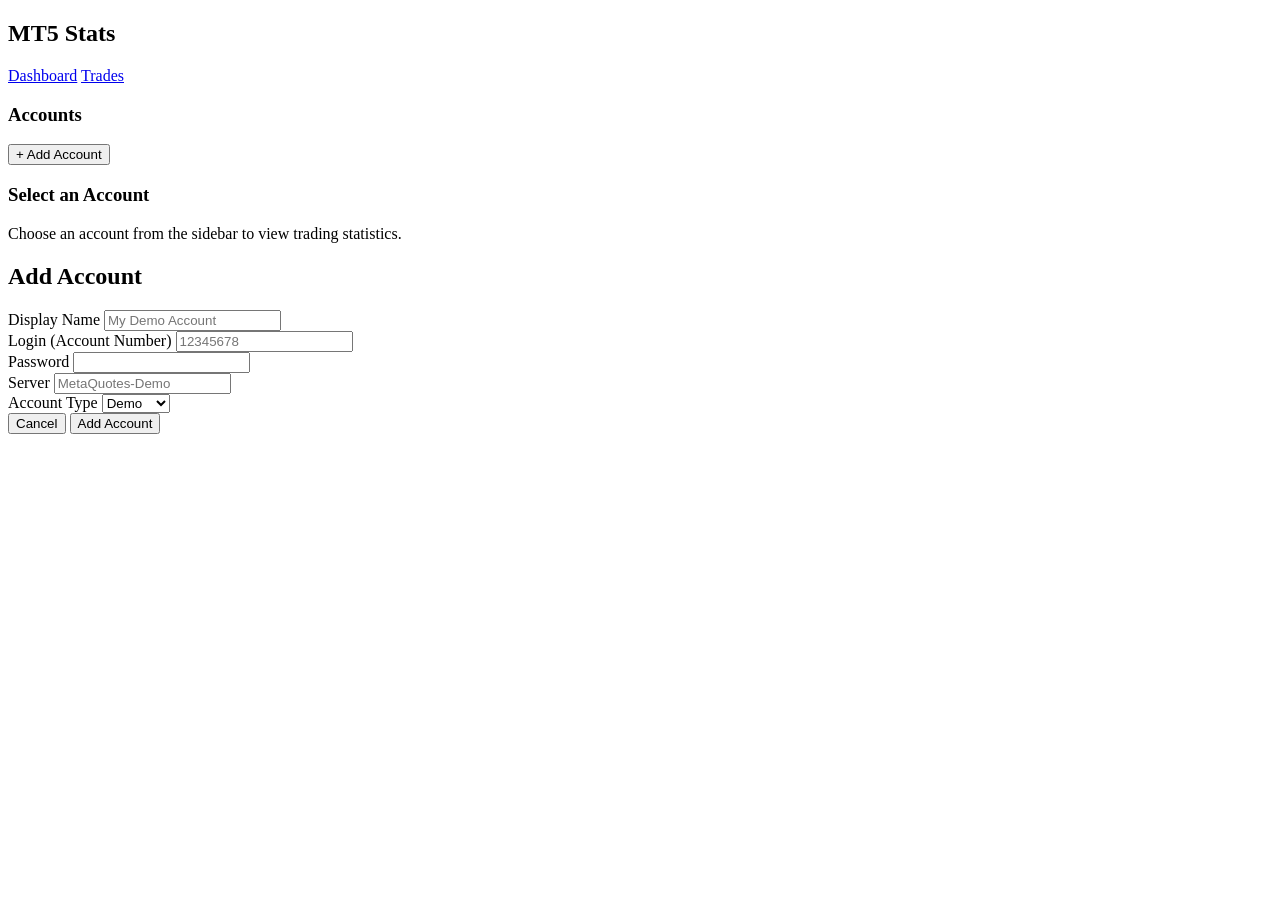
==== frontend/index.html @ 9e529534 "Add overall score card, fix SSH tunnel and Wine installer hangs - Add collapsible score card with ga" ====
<!DOCTYPE html>
<html lang="en">
<head>
    <meta charset="UTF-8">
    <meta name="viewport" content="width=device-width, initial-scale=1.0">
    <title>MT5 Demo Stats - Dashboard</title>
    <link rel="stylesheet" href="/static/css/style.css?v=2">
</head>
<body>
    <div class="app">
        <aside class="sidebar">
            <h1>MT5 Stats</h1>
            <nav>
                <a href="/" class="active">Dashboard</a>
                <a href="/trades">Trades</a>
            </nav>
            <div class="account-list">
                <h3>Accounts</h3>
                <div id="account-list"></div>
                <button class="btn-add-account" id="btn-add">+ Add Account</button>
            </div>
        </aside>

        <main class="main">
            <div id="docker-banner" class="docker-banner" style="display:none"></div>
            <div id="dashboard-content">
                <div class="empty-state">
                    <h3>Select an Account</h3>
                    <p>Choose an account from the sidebar to view trading statistics.</p>
                </div>
            </div>
        </main>
    </div>

    <!-- Add Account Modal -->
    <div class="modal-overlay" id="modal-overlay">
        <div class="modal">
            <h2>Add Account</h2>
            <form id="account-form">
                <div class="form-group">
                    <label for="name">Display Name</label>
                    <input type="text" name="name" id="name" required placeholder="My Demo Account">
                </div>
                <div class="form-group">
                    <label for="login">Login (Account Number)</label>
                    <input type="number" name="login" id="login" required placeholder="12345678">
                </div>
                <div class="form-group">
                    <label for="password">Password</label>
                    <input type="password" name="password" id="password" required>
                </div>
                <div class="form-group">
                    <label for="server">Server</label>
                    <input type="text" name="server" id="server" required placeholder="MetaQuotes-Demo">
                </div>
                <div class="form-group">
                    <label for="trade_mode">Account Type</label>
                    <select name="trade_mode" id="trade_mode">
                        <option value="demo">Demo</option>
                        <option value="contest">Contest</option>
                    </select>
                </div>
                <div class="modal-actions">
                    <button type="button" class="btn" id="modal-cancel">Cancel</button>
                    <button type="button" class="btn" id="modal-close" style="display:none"></button>
                    <button type="submit" class="btn btn-primary">Add Account</button>
                </div>
            </form>
        </div>
    </div>

    <script src="/static/js/api.js?v=2"></script>
    <script src="/static/js/dashboard.js?v=2"></script>
</body>
</html>
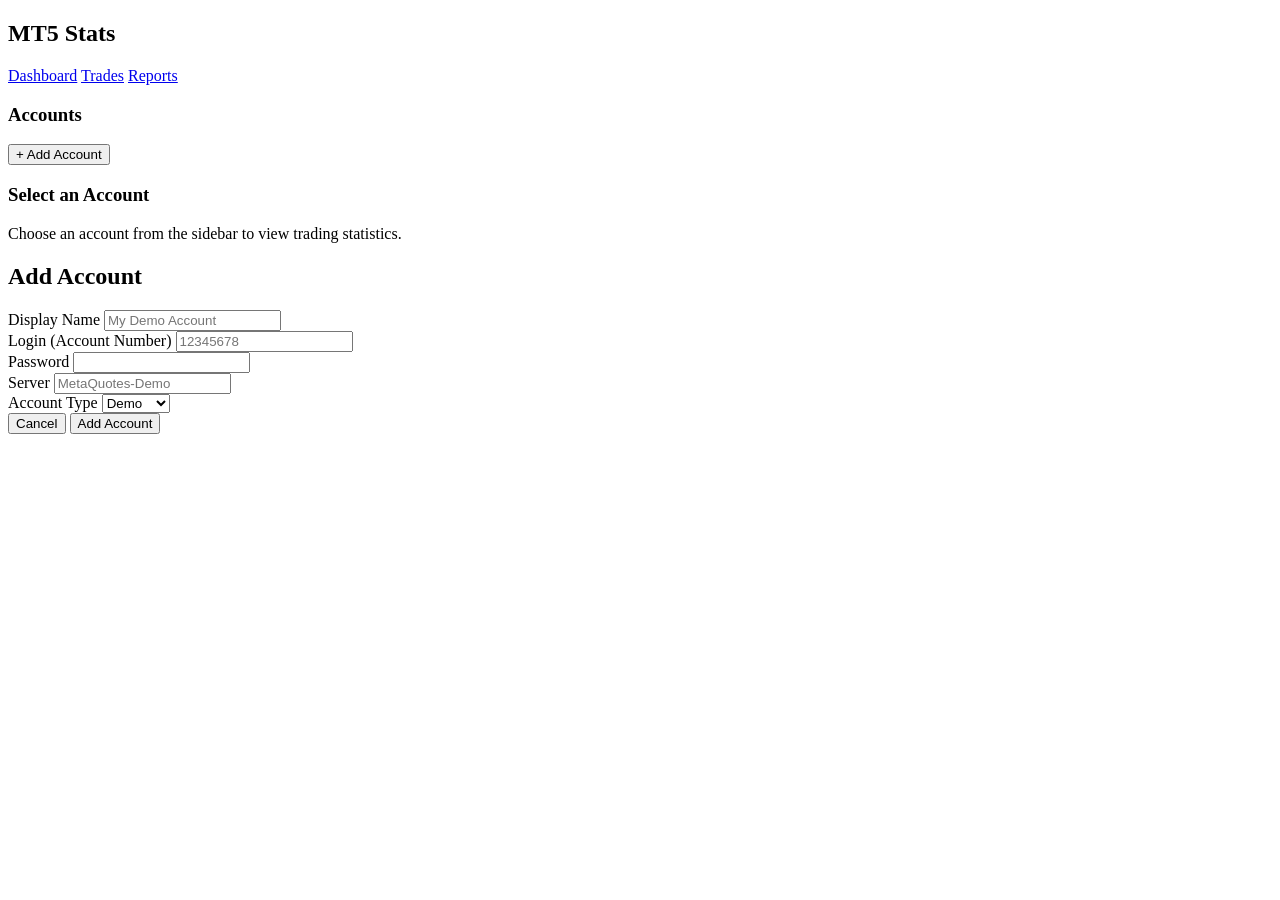
==== commit 2d34645e: "Add statistics snapshots and reports feature Persistent point-in-time snapshots of trading stats wit" ====
--- a/frontend/index.html
+++ b/frontend/index.html
@@ -4,7 +4,7 @@
     <meta charset="UTF-8">
     <meta name="viewport" content="width=device-width, initial-scale=1.0">
     <title>MT5 Demo Stats - Dashboard</title>
-    <link rel="stylesheet" href="/static/css/style.css?v=2">
+    <link rel="stylesheet" href="/static/css/style.css?v=6">
 </head>
 <body>
     <div class="app">
@@ -13,6 +13,7 @@
             <nav>
                 <a href="/" class="active">Dashboard</a>
                 <a href="/trades">Trades</a>
+                <a href="/reports">Reports</a>
             </nav>
             <div class="account-list">
                 <h3>Accounts</h3>
@@ -69,7 +70,7 @@
         </div>
     </div>
 
-    <script src="/static/js/api.js?v=2"></script>
-    <script src="/static/js/dashboard.js?v=2"></script>
+    <script src="/static/js/api.js?v=6"></script>
+    <script src="/static/js/dashboard.js?v=6"></script>
 </body>
 </html>
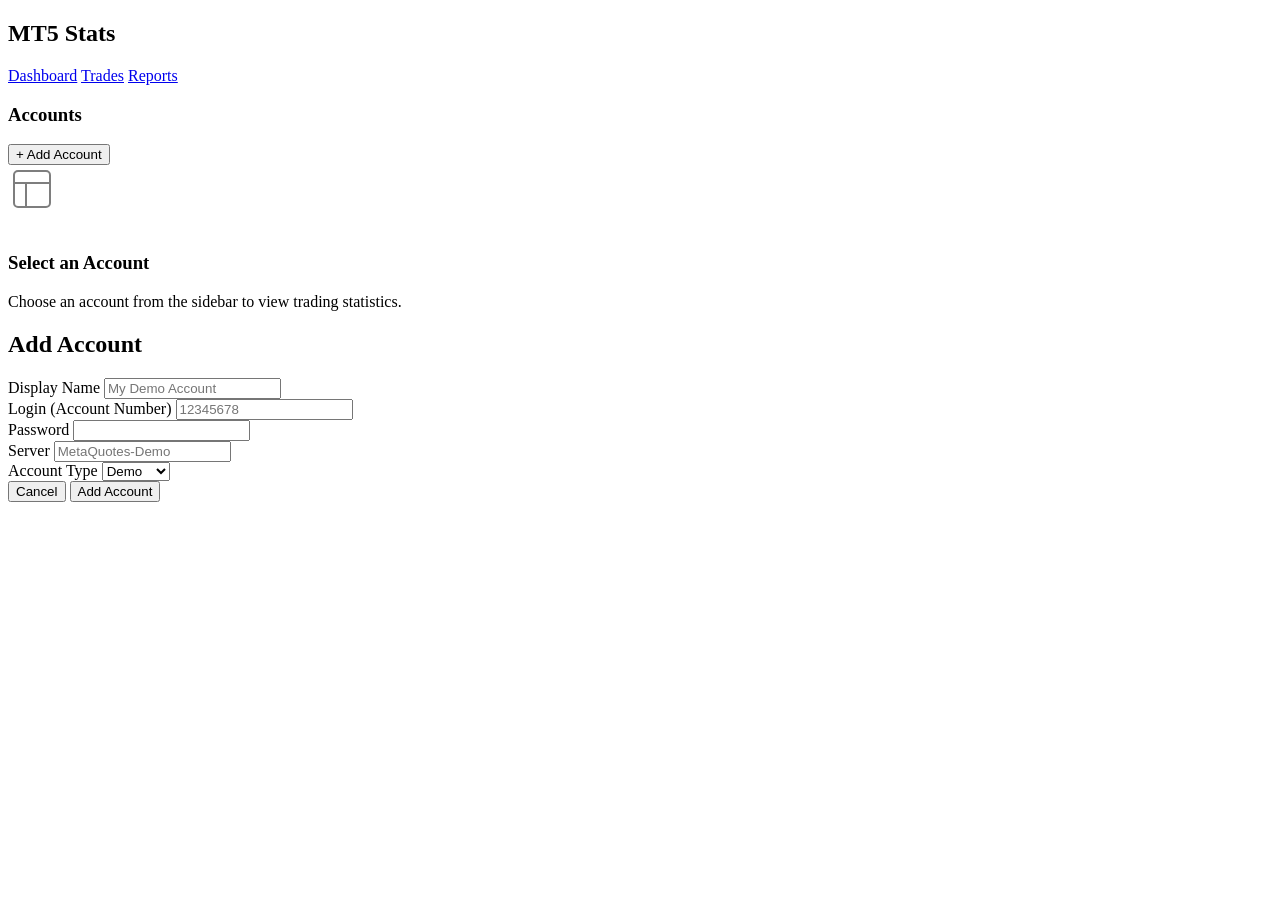
==== commit 503c16b1: "Add Signal Graph: replace card-stack stats with radial SVG web Introduces a new 'Signal Graph' visua" ====
--- a/frontend/index.html
+++ b/frontend/index.html
@@ -4,12 +4,12 @@
     <meta charset="UTF-8">
     <meta name="viewport" content="width=device-width, initial-scale=1.0">
     <title>MT5 Demo Stats - Dashboard</title>
-    <link rel="stylesheet" href="/static/css/style.css?v=6">
+    <link rel="stylesheet" href="/static/css/style.css?v=9">
 </head>
 <body>
     <div class="app">
         <aside class="sidebar">
-            <h1>MT5 Stats</h1>
+            <h1><span class="brand-icon"><span></span><span></span><span></span><span></span><span></span></span>MT5 Stats</h1>
             <nav>
                 <a href="/" class="active">Dashboard</a>
                 <a href="/trades">Trades</a>
@@ -26,6 +26,11 @@
             <div id="docker-banner" class="docker-banner" style="display:none"></div>
             <div id="dashboard-content">
                 <div class="empty-state">
+                    <svg width="48" height="48" viewBox="0 0 24 24" fill="none" stroke="currentColor" stroke-width="1" stroke-linecap="round" stroke-linejoin="round" style="color:var(--text-muted);margin-bottom:16px;opacity:0.5">
+                        <rect x="3" y="3" width="18" height="18" rx="2" ry="2"/>
+                        <line x1="3" y1="9" x2="21" y2="9"/>
+                        <line x1="9" y1="21" x2="9" y2="9"/>
+                    </svg>
                     <h3>Select an Account</h3>
                     <p>Choose an account from the sidebar to view trading statistics.</p>
                 </div>
@@ -70,7 +75,9 @@
         </div>
     </div>
 
-    <script src="/static/js/api.js?v=6"></script>
-    <script src="/static/js/dashboard.js?v=6"></script>
+    <script src="/static/js/api.js?v=9"></script>
+    <script src="/static/js/score-card.js?v=9"></script>
+    <script src="/static/js/stats-web.js?v=9"></script>
+    <script src="/static/js/dashboard.js?v=9"></script>
 </body>
 </html>
